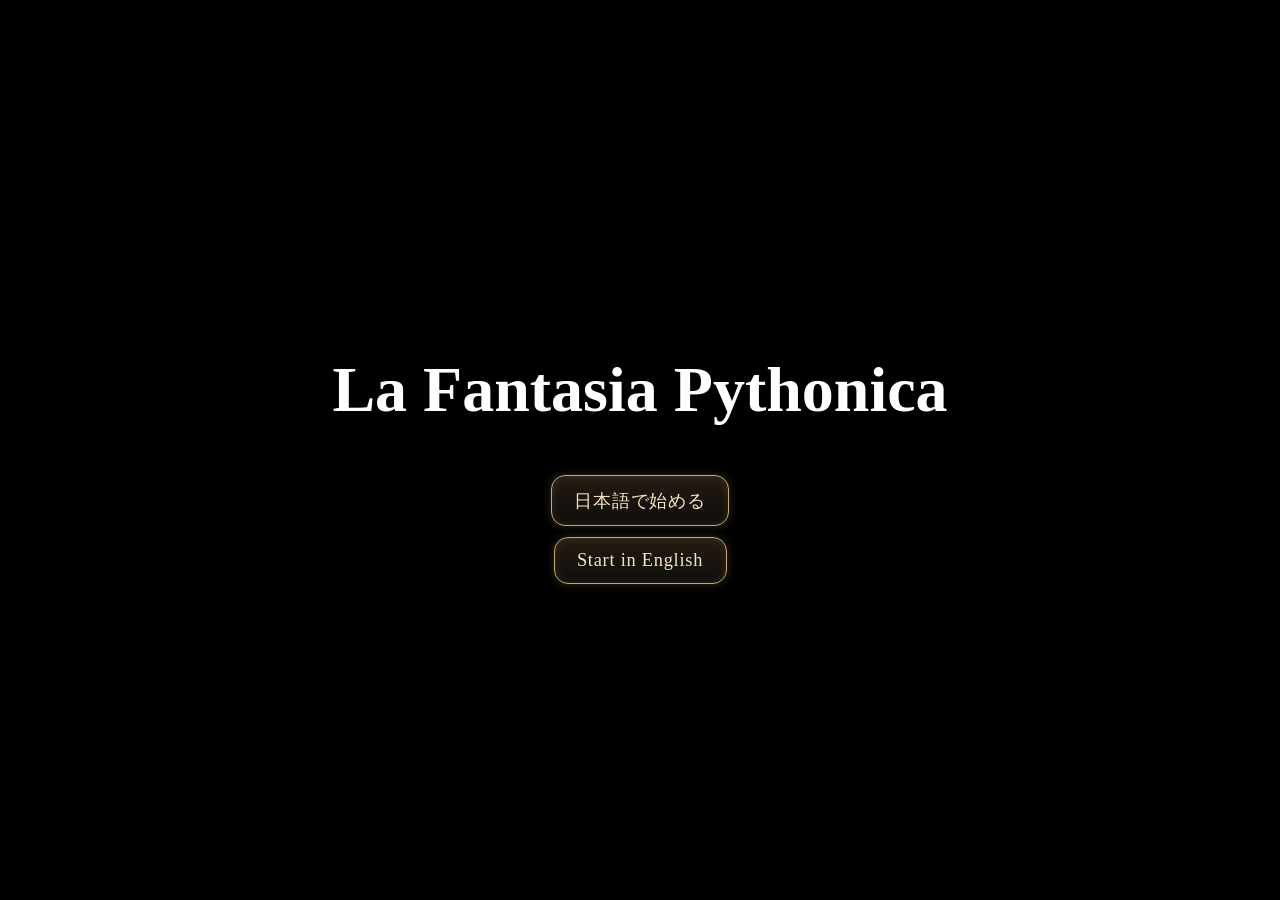
==== docs/index.html @ 89bb52f8 "tmp favicon" ====
<!DOCTYPE html>
<html lang="ja">
<head>
    <meta name="viewport" content="width=device-width, initial-scale=1.0">
    <meta charset="UTF-8">
    <title>La Fantasia Pythonica</title>
    <link rel="icon" href="assets/icons/favicon_pythonica.ico" type="image/x-icon">
    <link rel="stylesheet" href="style.css">
</head>
<body>

<div id="titleScreen">
    <h1>La Fantasia Pythonica</h1>

    <button id="startJaButton">日本語で始める</button>
    <button id="startEnButton">Start in English</button>
</div>

<div id="contractScreen" class="hidden">
    <h2 id="contractTitle"></h2>

    <div id="parchment">
        <p id="contractText"></p>

        <div id="nameAssignment">
        <span>name = "</span>

        <input
            id="nameInput"
            type="text"
            autocomplete="off"
        >

        <span>"</span>
    </div>

    <button id="signButton"></button>
    </div>
</div>

<div id="gameScreen" class="hidden">
    <div id="messageBox">
        <div id="speaker"></div>
        <div id="message"></div>
        <div id="clickHint">
            <span id="clickText"></span>
            <span id="arrow">▶︎</span>
        </div>
    </div>

    <div id="codeScreen" class="hidden">
        <div id="codePanel">
            <p id="instruction"></p>
            <div id="editor">
                <pre id="lineNumbers">1</pre>
                <textarea id="codeInput"></textarea>
            </div>
            <div id="codeButtons">
                <button id="futureSightButton"></button>
                <button id="runButton"></button>
            </div>
            <pre id="console">
                <span id="consoleText"></span>
            </pre>
            <div id="successHint" class="hidden">
                <span id="successText"></span>
                <span id="successArrow">▶︎</span>
            </div>
        </div>
    </div>

    <div id="toBeContinued" class="hidden">
        To Be Continued...
    </div>
</div>

<script src="main.js"></script>

</body>
</html>
---- docs/style.css ----
body {
    margin: 0;
    background: black;
    color: white;
    font-family: serif;
    min-height: 100vh;
}

#titleScreen,
#contractScreen,
#gameScreen {
    min-height: 100vh;
    padding: 1rem;
    box-sizing: border-box;

    display: flex;
    flex-direction: column;
    justify-content: center;
    align-items: center;
}

#codePanel,
#parchment,
#messageBox {
    width: min(90vw, 1000px);
    box-sizing: border-box;
}

.hidden {
    display: none !important;
}

.clickable {
    cursor: pointer;
}

button {
    min-width: 9rem;

    padding: 0.75rem 1.4rem;
    margin: 0;

    cursor: pointer;

    background: linear-gradient(180deg, #241b12, #0f0d0b);
    color: #f3e7c0;

    border: 1px solid #c8a96b;
    border-radius: 14px;

    font-family: serif;
    font-size: clamp(1rem, 2.5vw, 1.15rem);
    letter-spacing: 0.04em;

    box-shadow:
        inset 0 0 8px rgba(255, 230, 160, 0.12),
        0 0 8px rgba(200, 169, 107, 0.25);

    transition:
        transform 0.15s ease,
        box-shadow 0.2s ease,
        /* background 0.2s ease, */
        opacity 0.2s ease;
}

button:hover:not(:disabled) {
    background: linear-gradient(180deg, #342514, #15100b);
    box-shadow:
        inset 0 0 10px rgba(255, 230, 160, 0.18),
        0 0 16px rgba(230, 190, 80, 0.45);

    transform: translateY(-1px);
}

button:active:not(:disabled) {
    transform: scale(0.97);
}

button:disabled {
    cursor: not-allowed;
    opacity: 0.45;
}

#titleScreen button {
    margin: 0.35rem 0;
}

#instruction {
    margin: 0;
}

#codeButtons {
    display: flex;
    justify-content: center;
    gap: 1rem;
    flex-wrap: wrap;

    margin: 0;
}

#futureSightButton {
    border-color: #9b5cff;
    color: #d9c0ff;
}

#futureSightButton:hover:not(:disabled) {
    box-shadow:
        inset 0 0 10px rgba(210, 180, 255, 0.18),
        0 0 18px rgba(155, 92, 255, 0.55);
}

#runButton {
    border-color: #ffcf5a;
    color: #ffe59a;
}

#runButton:hover:not(:disabled) {
    box-shadow:
        inset 0 0 10px rgba(255, 230, 160, 0.2),
        0 0 18px rgba(255, 207, 90, 0.5);
}

#parchment {
    width: 80%;
    max-width: 600px;
    min-height: 260px;

    background: #e7d3a1;
    color: #2b1a0f;

    border: 3px solid #8a5a2b;
    border-radius: 12px;

    padding: 2rem;
    text-align: center;

    box-shadow: 0 0 30px rgba(255, 220, 120, 0.3);
}

#contractText {
    font-size: 1.2rem;
    line-height: 1.8;
}

#nameAssignment {
    margin: 2rem 0;

    display: nowrap;
    justify-content: center;
    align-items: center;
    gap: 0.2rem;

    font-family: monospace;
    font-size: 1.1rem;
}

#nameInput {
    width: min(10em, 45vw);

    font-family: monospace;
    font-size: 1.1rem;

    padding: 0.2rem 0.4rem;
    text-align: center;
}

#messageBox {
    width: 80%;
    max-width: 800px;

    border: 1px solid white;
    padding: 1.5rem;

    position: absolute;
    bottom: 3rem;
}

#speaker {
    font-weight: bold;
    margin-bottom: 1rem;
}

#message {
    line-height: 1.8;
}

#clickHint {
    margin-top: 1rem;
    text-align: right;
    font-size: 0.85rem;
    opacity: 0.7;
}

#arrow {
    display: inline-block;
    animation: blink 3s infinite;
}

@keyframes blink {
    0% {
        opacity: 0.3;
    }

    50% {
        opacity: 1;
    }

    100% {
        opacity: 0.3;
    }
}

#gameScreen {
    width: 100vw;
    position: relative;
}

#codeScreen {
    text-align: center;
}

#toBeContinued {
    position: absolute;
    top: 50%;
    left: 50%;
    transform: translate(-50%, -50%);

    font-size: 3rem;
    font-style: italic;

    animation: fadeIn 5.5s ease-out forwards;
}

@keyframes fadeIn {
    from {
        opacity: 0;
    }

    to {
        opacity: 0.8;
    }
}

#codePanel {
    width: 80vw;
    max-width: 1000px;
    height: 70vh;

    padding: 2rem;
    border: 1px solid #e7d3a1;
    text-align: center;

    /* display: grid;
    grid-template-rows: auto minmax(0, 1fr) auto auto; */
    display: flex;
    flex-direction: column;
    justify-content: center;
    gap: 0.75rem;
}

/* #editor {
    display: flex;
    width: 100%;
    height: 100%;
    min-height: 0;

    border: 1px solid #555;
    overflow: hidden;
} */
#editor {
    display: flex;
    width: 100%;
    flex: 1;

    min-height: 220px;

    border: 1px solid #555;
    overflow: hidden;
}

#lineNumbers {
    margin: 0;
    width: 2.2rem;
    padding: 1rem 0.25rem;

    line-height: 1.4;

    background: #111;
    color: gray;

    text-align: right;
    user-select: none;

    font-family: monospace;
    font-size: clamp(16px, 2vw, 20px);

    overflow: hidden;
}

#codeInput {
    flex: 1;
    overflow: auto;
    line-height: 1.4;
    white-space: pre;

    border: none;
    outline: none;

    resize: none;

    /* height: clamp(120px, 22vh, 220px); */
    height: 100%;
    box-sizing: border-box;

    font-family: monospace;
    font-size: clamp(16px, 2vw, 20px);

    padding: 1rem;
}

#console {
    margin: 0;
    margin-top: 0;
    padding: 1rem;

    width: 100%;
    min-height: clamp(100px, 16vh, 160px);

    box-sizing: border-box;
    border: 1px solid #555;
    transition: border-color 0.3s, color 0.3s;

    display: flex;
    justify-content: center;
    align-items: center;
}

#consoleText {
    white-space: pre-wrap;
    text-align: center;
    font-size: clamp(14px, 1.8vw, 20px);
    font-family: monospace;
    color: lightskyblue;
}

#console.futureSight {
    border-color: #9b5cff;
    box-shadow: 0 0 12px rgba(155, 92, 255, 0.5);
}

#console.futureSight #consoleText {
    color: mediumorchid;
}

#successHint {
    margin-top: 1rem;
    text-align: right;
    font-size: 0.85rem;
}

#successArrow {
    display: inline-block;
    animation: blink 1s infinite;
}

h1 {
    font-size: clamp(2rem, 6vw, 4rem);
    text-align: center;
}

@media (max-width: 600px) {
    #nameAssignment {
        font-size: 0.9rem;
        gap: 0.1rem;
    }

    #nameInput {
        width: 8em;
        font-size: 0.9rem;
    }

    #messageBox {
        bottom: 1rem;
        padding: 1rem;
    }

    #codePanel {
        width: 94vw;
        height: 72vh;
        min-height: 0;
        padding: 1rem;
    }

    #codeButtons {
        display: flex;
        flex-direction: row;
        gap: 0.75rem;
    }

    #futureSightButton,
    #runButton {
        width: auto;
        flex: 1;
        min-width: 0;
    }

    #toBeContinued {
        font-size: 2rem;
        text-align: center;
    }
}
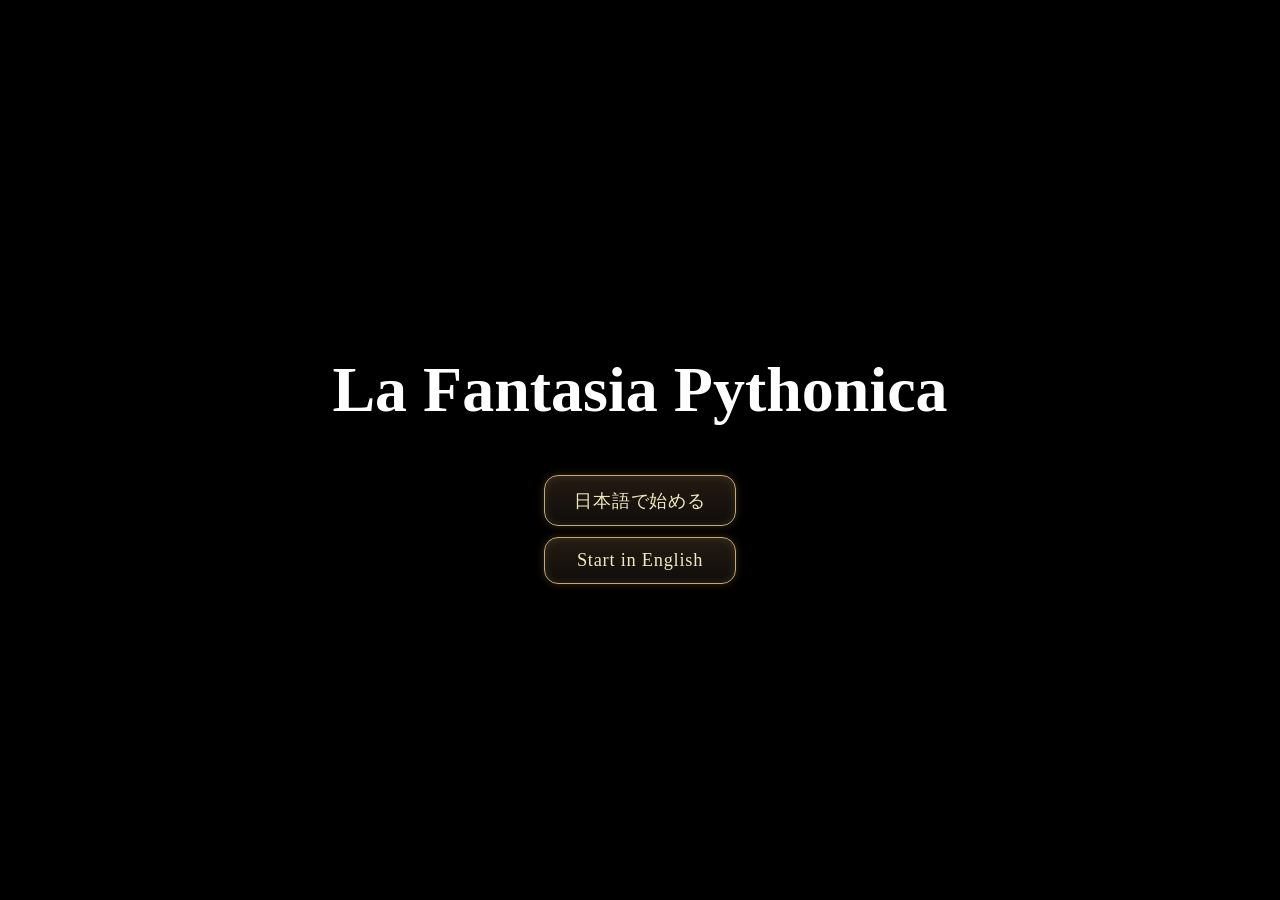
==== commit 100b0f08: "Merge pull request #1 from takuto-h/codex/pyodide-browser-execution Run learner Python code in the b" ====
--- a/docs/index.html
+++ b/docs/index.html
@@ -9,6 +9,7 @@
 </head>
 <body>
 
+<div id="flashOverlay" class="hidden"></div>
 <div id="titleScreen">
     <h1>La Fantasia Pythonica</h1>
 
@@ -74,7 +75,15 @@
     </div>
 </div>
 
+<div id="chapterTitleScreen" class="hidden">
+    <div id="chapterNumber"></div>
+    <div id="chapterTitleText"></div>
+</div>
+<script src="ui-text.js"></script>
+<script src="chapters/chapter000.js"></script>
+<script src="chapters/chapter001.js"></script>
+<script src="chapters/chapter002.js"></script>
 <script src="main.js"></script>
 
 </body>
-</html>+</html>
--- a/docs/style.css
+++ b/docs/style.css
@@ -4,13 +4,20 @@
     color: white;
     font-family: serif;
     min-height: 100vh;
+    min-height: 100dvh;
 }
 
 #titleScreen,
 #contractScreen,
 #gameScreen {
     min-height: 100vh;
-    padding: 1rem;
+    min-height: 100dvh;
+    /* padding: 1rem; */
+    padding:
+        max(1rem, env(safe-area-inset-top))
+        1rem
+        max(1rem, env(safe-area-inset-bottom))
+        1rem;
     box-sizing: border-box;
 
     display: flex;
@@ -34,6 +41,55 @@
     cursor: pointer;
 }
 
+#chapterTitleScreen {
+    position: fixed;
+    inset: 0;
+    z-index: 5000;
+
+    background: black;
+    color: #f3e7c0;
+
+    display: flex;
+    flex-direction: column;
+    justify-content: center;
+    align-items: center;
+
+    text-align: center;
+}
+
+#chapterNumber {
+    font-size: clamp(1.2rem, 4vw, 2rem);
+    letter-spacing: 0.12em;
+    opacity: 0.75;
+}
+
+#chapterTitleText {
+    margin-top: 1rem;
+    font-size: clamp(2rem, 7vw, 4rem);
+}
+
+#chapterTitleScreen.show {
+    animation: chapterTitleFade 3.0s ease-in-out forwards;
+}
+
+@keyframes chapterTitleFade {
+    0% {
+        opacity: 0;
+    }
+
+    25% {
+        opacity: 1;
+    }
+
+    75% {
+        opacity: 1;
+    }
+
+    100% {
+        opacity: 0;
+    }
+}
+
 button {
     min-width: 9rem;
 
@@ -82,6 +138,9 @@
 }
 
 #titleScreen button {
+    width: 12rem;
+    max-width: 90vw;
+    max-width: 90dvw;
     margin: 0.35rem 0;
 }
 
@@ -121,8 +180,8 @@
 }
 
 #parchment {
-    width: 80%;
-    max-width: 600px;
+    width: min(90vw, 600px);
+    max-width: 100%;
     min-height: 260px;
 
     background: #e7d3a1;
@@ -145,7 +204,7 @@
 #nameAssignment {
     margin: 2rem 0;
 
-    display: nowrap;
+    display: flex;
     justify-content: center;
     align-items: center;
     gap: 0.2rem;
@@ -164,6 +223,11 @@
     text-align: center;
 }
 
+#nameInput::placeholder {
+    font-size: 1.0rem;
+    opacity: 0.6;
+}
+
 #messageBox {
     width: 80%;
     max-width: 800px;
@@ -177,7 +241,8 @@
 
 #speaker {
     font-weight: bold;
-    margin-bottom: 1rem;
+    margin-bottom: 0.8rem;
+    min-height: 1.5em;
 }
 
 #message {
@@ -211,7 +276,7 @@
 }
 
 #gameScreen {
-    width: 100vw;
+    width: 100%;
     position: relative;
 }
 
@@ -245,28 +310,19 @@
     width: 80vw;
     max-width: 1000px;
     height: 70vh;
+    height: 70dvh;
 
     padding: 2rem;
     border: 1px solid #e7d3a1;
     text-align: center;
 
-    /* display: grid;
-    grid-template-rows: auto minmax(0, 1fr) auto auto; */
     display: flex;
     flex-direction: column;
-    justify-content: center;
+    justify-content: flex-start;
     gap: 0.75rem;
-}
-
-/* #editor {
-    display: flex;
-    width: 100%;
-    height: 100%;
-    min-height: 0;
-
-    border: 1px solid #555;
-    overflow: hidden;
-} */
+    position: relative;
+}
+
 #editor {
     display: flex;
     width: 100%;
@@ -299,6 +355,7 @@
 
 #codeInput {
     flex: 1;
+    min-height: 0px;
     overflow: auto;
     line-height: 1.4;
     white-space: pre;
@@ -309,7 +366,7 @@
     resize: none;
 
     /* height: clamp(120px, 22vh, 220px); */
-    height: 100%;
+    /* height: 100%; */
     box-sizing: border-box;
 
     font-family: monospace;
@@ -321,26 +378,61 @@
 #console {
     margin: 0;
     margin-top: 0;
-    padding: 1rem;
+    margin-bottom: 1.5rem;
 
     width: 100%;
-    min-height: clamp(100px, 16vh, 160px);
-
+    height: 9rem;
+    padding: 0.5rem 1rem;
+
+    border: 1px solid #555;
     box-sizing: border-box;
-    border: 1px solid #555;
-    transition: border-color 0.3s, color 0.3s;
-
-    display: flex;
-    justify-content: center;
-    align-items: center;
+    transition: border-color 0.3s, box-shadow 0.3s;
+
+    overflow-y: auto;
+    scrollbar-gutter: stable;
+    overflow-x: hidden;
+
+    display: block;
+    white-space: normal;
+    font-family: inherit;
 }
 
 #consoleText {
+    display: block;
     white-space: pre-wrap;
     text-align: center;
-    font-size: clamp(14px, 1.8vw, 20px);
+    line-height: 1.6;
+    font-size: clamp(14px, 1.2vw, 16px);
     font-family: monospace;
     color: lightskyblue;
+    transition: color 0.3s;
+}
+
+/* default console */
+#console::-webkit-scrollbar {
+    width: 5px;
+}
+
+#console::-webkit-scrollbar-track {
+    background: #111;
+}
+
+#console::-webkit-scrollbar-thumb {
+    background: lightskyblue;
+    border-radius: 999px;
+}
+
+#console::-webkit-scrollbar-thumb:hover {
+    background: deepskyblue;
+}
+
+/* when futureSight is active */
+#console.futureSight::-webkit-scrollbar-thumb {
+    background: mediumorchid;
+}
+
+#console.futureSight::-webkit-scrollbar-thumb:hover {
+    background: #c070ff;
 }
 
 #console.futureSight {
@@ -353,9 +445,15 @@
 }
 
 #successHint {
-    margin-top: 1rem;
+    position: absolute;
+    right: 1rem;
+    bottom: 0.5rem;
+
+    margin-top: 0;
     text-align: right;
     font-size: 0.85rem;
+
+    z-index: 10;
 }
 
 #successArrow {
@@ -368,15 +466,87 @@
     text-align: center;
 }
 
+#flashOverlay {
+    position: fixed;
+    inset: 0;
+    z-index: 9999;
+
+    background:
+        radial-gradient(
+            circle,
+            rgba(255,250,235,0.95) 0%,
+            rgba(255,248,230,0.85) 35%,
+            rgba(255,245,220,0.55) 70%,
+            rgba(255,245,220,0.2) 100%
+        );
+
+    opacity: 0;
+    pointer-events: none;
+}
+
+#flashOverlay.flash {
+    animation: flashWhite 2.5s ease-in-out forwards;
+}
+
+@keyframes flashWhite {
+    0% {
+        opacity: 0;
+    }
+
+    20% {
+        opacity: 0.45;
+    }
+
+    40% {
+        opacity: 0.75;
+    }
+
+    65% {
+        opacity: 0.75;
+    }
+
+    100% {
+        opacity: 0;
+    }
+}
+
 @media (max-width: 600px) {
+    html,
+    body {
+        overflow-x: hidden;
+    }
+
+    #parchment,
+    #messageBox,
+    #codePanel {
+        max-width: 100%;
+    }
+
+    #console {
+        height: 8.5rem;
+        padding: 0.5rem 1rem;
+        flex-shrink: 0;
+    }
+
+    #successHint {
+        right: 1rem;
+        bottom: 0.8rem;
+        font-size: 0.8rem;
+    }
+
     #nameAssignment {
-        font-size: 0.9rem;
-        gap: 0.1rem;
+        max-width: 100%;
+        overflow: hidden;
+        flex-wrap: wrap;
+        /* font-size: 0.9rem;
+        gap: 0.1rem; */
     }
 
     #nameInput {
-        width: 8em;
-        font-size: 0.9rem;
+        width: min(8em, 55vw);
+        min-width: 0;
+        /* width: 8em; */
+        /* font-size: 0.9rem; */
     }
 
     #messageBox {
@@ -386,9 +556,22 @@
 
     #codePanel {
         width: 94vw;
-        height: 72vh;
+        width: 94dvw;
+        max-width: 100%;
+        height: auto;
+        min-height: 72vh;
+        min-height: 72dvh;
+        padding: 1rem;
+    }
+
+    #editor {
+        flex: none;
+        height: 220px;
         min-height: 0;
-        padding: 1rem;
+    }
+
+    #codeInput {
+        min-height: 0;
     }
 
     #codeButtons {
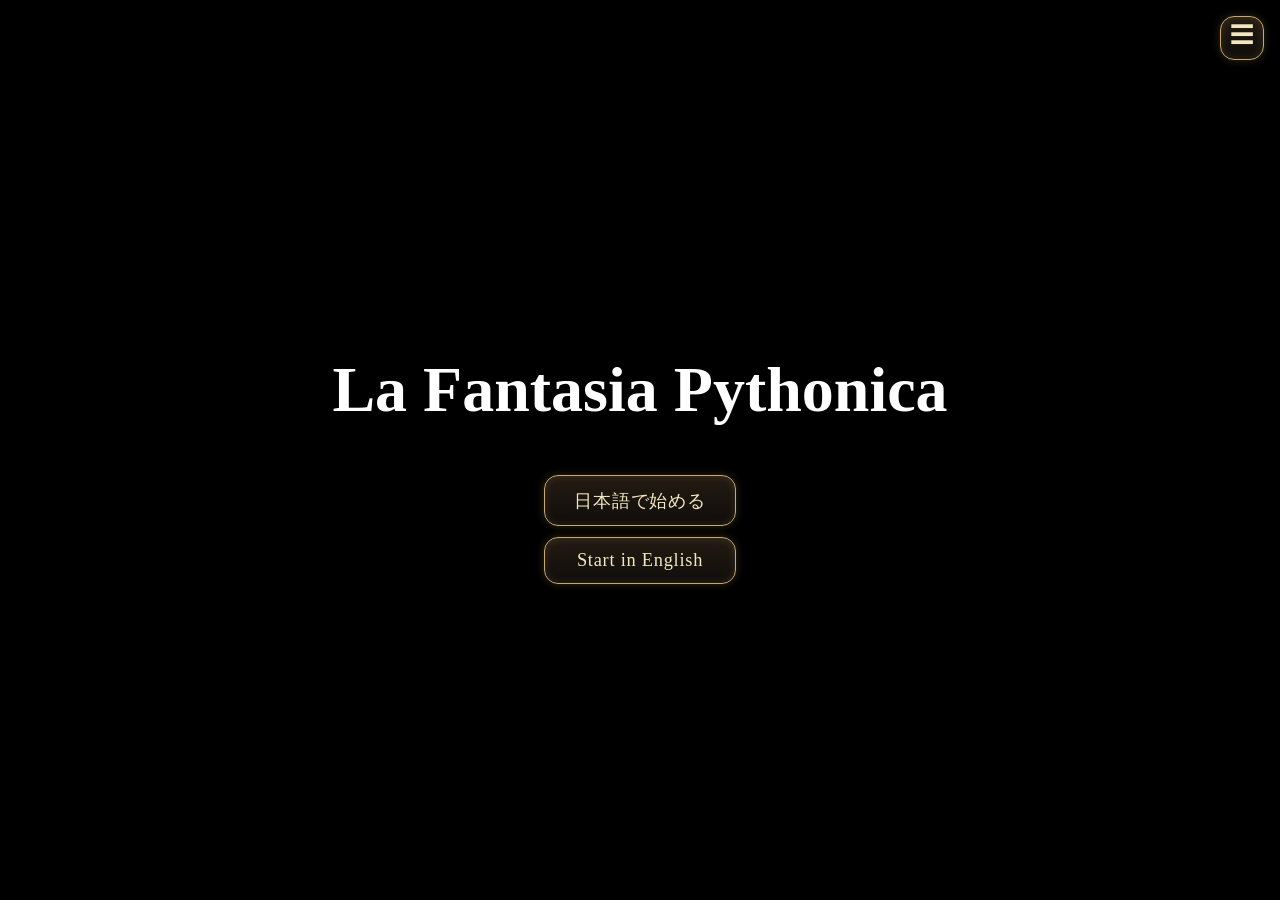
==== commit ade4638f: "Refine hamburger menu" ====
--- a/docs/index.html
+++ b/docs/index.html
@@ -4,10 +4,118 @@
     <meta name="viewport" content="width=device-width, initial-scale=1.0">
     <meta charset="UTF-8">
     <title>La Fantasia Pythonica</title>
-    <link rel="icon" href="assets/icons/favicon_pythonica.ico" type="image/x-icon">
-    <link rel="stylesheet" href="style.css">
+    <link rel="icon" href="./assets/icons/favicon_pythonica.ico" type="image/x-icon">
+    <link rel="stylesheet" href="./css/style.css">
+    <link rel="stylesheet" href="./css/game.css">
 </head>
 <body>
+
+<button
+    id="menuButton"
+    class="menu-button"
+    type="button"
+    aria-label="Open menu"
+    aria-expanded="false"
+>
+    <span aria-hidden="true">☰</span>
+</button>
+
+<div
+    id="menuOverlay"
+    class="menu-overlay hidden"
+>
+    <nav
+        id="sideMenu"
+        class="side-menu"
+        aria-label="Main menu"
+    >
+        <div class="side-menu-header">
+            <h2 id="menuTitle">Menu</h2>
+
+            <button
+                id="closeMenuButton"
+                class="close-menu-button"
+                type="button"
+                aria-label="Close menu"
+            >
+                ×
+            </button>
+        </div>
+
+        <button
+            id="memoryButton"
+            class="menu-item menu-item-button"
+            type="button"
+        >
+            Memory
+        </button>
+
+        <a
+            id="grimoireLink"
+            class="menu-item"
+            href="./grimoire.html"
+        >
+            Grimoire / 魔導書
+        </a>
+    </nav>
+</div>
+
+<div
+    id="memoryModal"
+    class="memory-modal hidden"
+>
+    <section
+        class="memory-dialog"
+        role="dialog"
+        aria-modal="true"
+        aria-labelledby="memoryTitle"
+    >
+        <header class="memory-header">
+            <h2 id="memoryTitle">Memory</h2>
+
+            <button
+                id="closeMemoryButton"
+                class="memory-close-button"
+                type="button"
+                aria-label="Close"
+            >
+                ×
+            </button>
+        </header>
+
+        <p id="memoryDescription" class="memory-description">
+            魔導書に刻まれた記憶
+        </p>
+
+        <div id="memoryChapterList" class="memory-chapter-list"></div>
+    </section>
+</div>
+
+<div
+    id="replayQuestionModal"
+    class="replay-question-modal hidden"
+>
+    <section
+        class="replay-question-dialog"
+        role="dialog"
+        aria-modal="true"
+        aria-labelledby="replayQuestionText"
+    >
+        <p id="replayQuestionText"></p>
+
+        <div class="replay-question-actions">
+            <button
+                id="playQuestionButton"
+                type="button"
+            ></button>
+
+            <button
+                id="skipQuestionButton"
+                type="button"
+            ></button>
+        </div>
+    </section>
+</div>
 
 <div id="flashOverlay" class="hidden"></div>
 <div id="titleScreen">
@@ -79,11 +187,11 @@
     <div id="chapterNumber"></div>
     <div id="chapterTitleText"></div>
 </div>
-<script src="ui-text.js"></script>
-<script src="chapters/chapter000.js"></script>
-<script src="chapters/chapter001.js"></script>
-<script src="chapters/chapter002.js"></script>
-<script src="main.js"></script>
+<script src="./js/ui-text.js"></script>
+<script src="./js/chapters/chapter000.js"></script>
+<script src="./js/chapters/chapter001.js"></script>
+<script src="./js/chapters/chapter002.js"></script>
+<script src="./js/main.js"></script>
 
 </body>
 </html>
--- a/docs/css/style.css
+++ b/docs/css/style.css
@@ -0,0 +1,1004 @@
+body {
+    margin: 0;
+    background: black;
+    color: white;
+    font-family: serif;
+    min-height: 100vh;
+    min-height: 100dvh;
+}
+
+#titleScreen,
+#contractScreen,
+#gameScreen {
+    min-height: 100vh;
+    min-height: 100dvh;
+    /* padding: 1rem; */
+    padding:
+        max(1rem, env(safe-area-inset-top))
+        1rem
+        max(1rem, env(safe-area-inset-bottom))
+        1rem;
+    box-sizing: border-box;
+
+    display: flex;
+    flex-direction: column;
+    justify-content: center;
+    align-items: center;
+}
+
+#codePanel,
+#parchment,
+#messageBox {
+    width: min(90vw, 1000px);
+    box-sizing: border-box;
+}
+
+.hidden {
+    display: none !important;
+}
+
+.clickable {
+    cursor: pointer;
+}
+
+#chapterTitleScreen {
+    position: fixed;
+    inset: 0;
+    z-index: 5000;
+
+    background: black;
+    color: #f3e7c0;
+
+    display: flex;
+    flex-direction: column;
+    justify-content: center;
+    align-items: center;
+
+    text-align: center;
+}
+
+#chapterNumber {
+    font-size: clamp(1.2rem, 4vw, 2rem);
+    letter-spacing: 0.12em;
+    opacity: 0.75;
+}
+
+#chapterTitleText {
+    margin-top: 1rem;
+    font-size: clamp(2rem, 7vw, 4rem);
+}
+
+#chapterTitleScreen.show {
+    animation: chapterTitleFade 3.0s ease-in-out forwards;
+}
+
+@keyframes chapterTitleFade {
+    0% {
+        opacity: 0;
+    }
+
+    25% {
+        opacity: 1;
+    }
+
+    75% {
+        opacity: 1;
+    }
+
+    100% {
+        opacity: 0;
+    }
+}
+
+button {
+    min-width: 9rem;
+
+    padding: 0.75rem 1.4rem;
+    margin: 0;
+
+    cursor: pointer;
+
+    background: linear-gradient(180deg, #241b12, #0f0d0b);
+    color: #f3e7c0;
+
+    border: 1px solid #c8a96b;
+    border-radius: 14px;
+
+    font-family: serif;
+    font-size: clamp(1rem, 2.5vw, 1.15rem);
+    letter-spacing: 0.04em;
+
+    box-shadow:
+        inset 0 0 8px rgba(255, 230, 160, 0.12),
+        0 0 8px rgba(200, 169, 107, 0.25);
+
+    transition:
+        transform 0.15s ease,
+        box-shadow 0.2s ease,
+        /* background 0.2s ease, */
+        opacity 0.2s ease;
+}
+
+button:hover:not(:disabled) {
+    background: linear-gradient(180deg, #342514, #15100b);
+    box-shadow:
+        inset 0 0 10px rgba(255, 230, 160, 0.18),
+        0 0 16px rgba(230, 190, 80, 0.45);
+
+    transform: translateY(-1px);
+}
+
+button:active:not(:disabled) {
+    transform: scale(0.97);
+}
+
+button:disabled {
+    cursor: not-allowed;
+    opacity: 0.45;
+}
+
+#titleScreen button {
+    width: 12rem;
+    max-width: 90vw;
+    max-width: 90dvw;
+    margin: 0.35rem 0;
+}
+
+#instruction {
+    margin: 0;
+}
+
+#codeButtons {
+    display: flex;
+    justify-content: center;
+    gap: 1rem;
+    flex-wrap: wrap;
+
+    margin: 0;
+}
+
+#futureSightButton {
+    border-color: #9b5cff;
+    color: #d9c0ff;
+}
+
+#futureSightButton:hover:not(:disabled) {
+    box-shadow:
+        inset 0 0 10px rgba(210, 180, 255, 0.18),
+        0 0 18px rgba(155, 92, 255, 0.55);
+}
+
+#runButton {
+    border-color: #ffcf5a;
+    color: #ffe59a;
+}
+
+#runButton:hover:not(:disabled) {
+    box-shadow:
+        inset 0 0 10px rgba(255, 230, 160, 0.2),
+        0 0 18px rgba(255, 207, 90, 0.5);
+}
+
+#parchment {
+    width: min(90vw, 600px);
+    max-width: 100%;
+    min-height: 260px;
+
+    background: #e7d3a1;
+    color: #2b1a0f;
+
+    border: 3px solid #8a5a2b;
+    border-radius: 12px;
+
+    padding: 2rem;
+    text-align: center;
+
+    box-shadow: 0 0 30px rgba(255, 220, 120, 0.3);
+}
+
+#contractText {
+    font-size: 1.2rem;
+    line-height: 1.8;
+}
+
+#nameAssignment {
+    margin: 2rem 0;
+
+    display: flex;
+    justify-content: center;
+    align-items: center;
+    gap: 0.2rem;
+
+    font-family: monospace;
+    font-size: 1.1rem;
+}
+
+#nameInput {
+    width: min(10em, 45vw);
+
+    font-family: monospace;
+    font-size: 1.1rem;
+
+    padding: 0.2rem 0.4rem;
+    text-align: center;
+}
+
+#nameInput::placeholder {
+    font-size: 1.0rem;
+    opacity: 0.6;
+}
+
+#messageBox {
+    width: 80%;
+    max-width: 800px;
+
+    border: 1px solid white;
+    padding: 1.5rem;
+
+    position: absolute;
+    bottom: 3rem;
+}
+
+#speaker {
+    font-weight: bold;
+    margin-bottom: 0.8rem;
+    min-height: 1.5em;
+}
+
+#message {
+    line-height: 1.8;
+}
+
+#clickHint {
+    margin-top: 1rem;
+    text-align: right;
+    font-size: 0.85rem;
+    opacity: 0.7;
+}
+
+#arrow {
+    display: inline-block;
+    animation: blink 3s infinite;
+}
+
+@keyframes blink {
+    0% {
+        opacity: 0.3;
+    }
+
+    50% {
+        opacity: 1;
+    }
+
+    100% {
+        opacity: 0.3;
+    }
+}
+
+#gameScreen {
+    width: 100%;
+    position: relative;
+}
+
+#codeScreen {
+    text-align: center;
+}
+
+#toBeContinued {
+    position: absolute;
+    top: 50%;
+    left: 50%;
+    transform: translate(-50%, -50%);
+
+    font-size: 3rem;
+    font-style: italic;
+
+    animation: fadeIn 5.5s ease-out forwards;
+}
+
+@keyframes fadeIn {
+    from {
+        opacity: 0;
+    }
+
+    to {
+        opacity: 0.8;
+    }
+}
+
+#codePanel {
+    width: 80vw;
+    max-width: 1000px;
+    height: 70vh;
+    height: 70dvh;
+
+    padding: 2rem;
+    border: 1px solid #e7d3a1;
+    text-align: center;
+
+    display: flex;
+    flex-direction: column;
+    justify-content: flex-start;
+    gap: 0.75rem;
+    position: relative;
+}
+
+#editor {
+    display: flex;
+    width: 100%;
+    flex: 1;
+
+    min-height: 220px;
+
+    border: 1px solid #555;
+    overflow: hidden;
+}
+
+#lineNumbers {
+    margin: 0;
+    width: 2.2rem;
+    padding: 1rem 0.25rem;
+
+    line-height: 1.4;
+
+    background: #111;
+    color: gray;
+
+    text-align: right;
+    user-select: none;
+
+    font-family: monospace;
+    font-size: clamp(16px, 2vw, 20px);
+
+    overflow: hidden;
+}
+
+#codeInput {
+    flex: 1;
+    min-height: 0px;
+    overflow: auto;
+    line-height: 1.4;
+    white-space: pre;
+
+    border: none;
+    outline: none;
+
+    resize: none;
+
+    /* height: clamp(120px, 22vh, 220px); */
+    /* height: 100%; */
+    box-sizing: border-box;
+
+    font-family: monospace;
+    font-size: clamp(16px, 2vw, 20px);
+
+    padding: 1rem;
+}
+
+#console {
+    margin: 0;
+    margin-top: 0;
+    margin-bottom: 1.5rem;
+
+    width: 100%;
+    height: 9rem;
+    padding: 0.5rem 1rem;
+
+    border: 1px solid #555;
+    box-sizing: border-box;
+    transition: border-color 0.3s, box-shadow 0.3s;
+
+    overflow-y: auto;
+    scrollbar-gutter: stable;
+    overflow-x: hidden;
+
+    display: block;
+    white-space: normal;
+    font-family: inherit;
+}
+
+#consoleText {
+    display: block;
+    white-space: pre-wrap;
+    text-align: center;
+    line-height: 1.6;
+    font-size: clamp(14px, 1.2vw, 16px);
+    font-family: monospace;
+    color: lightskyblue;
+    transition: color 0.3s;
+}
+
+/* default console */
+#console::-webkit-scrollbar {
+    width: 5px;
+}
+
+#console::-webkit-scrollbar-track {
+    background: #111;
+}
+
+#console::-webkit-scrollbar-thumb {
+    background: lightskyblue;
+    border-radius: 999px;
+}
+
+#console::-webkit-scrollbar-thumb:hover {
+    background: deepskyblue;
+}
+
+/* when futureSight is active */
+#console.futureSight::-webkit-scrollbar-thumb {
+    background: mediumorchid;
+}
+
+#console.futureSight::-webkit-scrollbar-thumb:hover {
+    background: #c070ff;
+}
+
+#console.futureSight {
+    border-color: #9b5cff;
+    box-shadow: 0 0 12px rgba(155, 92, 255, 0.5);
+}
+
+#console.futureSight #consoleText {
+    color: mediumorchid;
+}
+
+#successHint {
+    position: absolute;
+    right: 1rem;
+    bottom: 0.5rem;
+
+    margin-top: 0;
+    text-align: right;
+    font-size: 0.85rem;
+
+    z-index: 10;
+}
+
+#successArrow {
+    display: inline-block;
+    animation: blink 1s infinite;
+}
+
+h1 {
+    font-size: clamp(2rem, 6vw, 4rem);
+    text-align: center;
+}
+
+#flashOverlay {
+    position: fixed;
+    inset: 0;
+    z-index: 9999;
+
+    background:
+        radial-gradient(
+            circle,
+            rgba(255,250,235,0.95) 0%,
+            rgba(255,248,230,0.85) 35%,
+            rgba(255,245,220,0.55) 70%,
+            rgba(255,245,220,0.2) 100%
+        );
+
+    opacity: 0;
+    pointer-events: none;
+}
+
+#flashOverlay.flash {
+    animation: flashWhite 2.5s ease-in-out forwards;
+}
+
+@keyframes flashWhite {
+    0% {
+        opacity: 0;
+    }
+
+    20% {
+        opacity: 0.45;
+    }
+
+    40% {
+        opacity: 0.75;
+    }
+
+    65% {
+        opacity: 0.75;
+    }
+
+    100% {
+        opacity: 0;
+    }
+}
+
+.menu-button {
+    position: fixed;
+    top: max(1rem, env(safe-area-inset-top));
+    right: max(1rem, env(safe-area-inset-right));
+    z-index: 1000;
+
+    display: flex;
+    align-items: center;
+    justify-content: center;
+
+    min-width: 2.75rem;
+    min-height: 2.75rem;
+    padding: 0;
+    margin: 0;
+
+    font-size: 1.5rem;
+    line-height: 1;
+}
+
+.menu-button > span[aria-hidden="true"] {
+    transform: translateY(-3px);
+}
+
+.menu-overlay {
+    position: fixed;
+    inset: 0;
+    z-index: 1100;
+
+    background: rgba(0, 0, 0, 0.65);
+}
+
+.side-menu {
+    position: absolute;
+    top: 0;
+    right: 0;
+
+    width: min(82vw, 340px);
+    height: 100%;
+
+    padding:
+        max(1rem, env(safe-area-inset-top))
+        1.25rem
+        max(1rem, env(safe-area-inset-bottom));
+
+    box-sizing: border-box;
+
+    background:
+        linear-gradient(
+            180deg,
+            rgba(36, 30, 23, 0.98),
+            rgba(12, 11, 10, 0.98)
+        );
+
+    border-left: 1px solid rgba(240, 210, 130, 0.45);
+
+    box-shadow: -8px 0 30px rgba(0, 0, 0, 0.6);
+}
+
+.side-menu-header {
+    display: flex;
+    align-items: center;
+    justify-content: space-between;
+
+    margin-bottom: 1.5rem;
+}
+
+.side-menu-header h2 {
+    margin: 0;
+
+    color: #f4dfaa;
+    font-size: 1.4rem;
+}
+
+.close-menu-button {
+    border: none;
+
+    background: transparent;
+    color: white;
+
+    font-size: 2rem;
+    line-height: 1;
+
+    min-width: 0;
+    width: auto;
+    height: auto;
+    padding: 0;
+    margin: 0;
+    box-shadow: none;
+
+    cursor: pointer;
+}
+
+.menu-item {
+    display: block;
+
+    padding: 1rem;
+
+    border-top: 1px solid rgba(255, 255, 255, 0.15);
+
+    color: #fff4d2;
+    text-decoration: none;
+    font-size: 1.1rem;
+}
+
+.menu-item:last-child {
+    border-bottom: 1px solid rgba(255, 255, 255, 0.15);
+}
+
+.menu-item:hover,
+.menu-item:focus-visible {
+    background: rgba(244, 223, 170, 0.12);
+}
+
+.replay-question-modal {
+    position: fixed;
+    inset: 0;
+    z-index: 6000;
+
+    display: flex;
+    align-items: center;
+    justify-content: center;
+
+    padding: 1rem;
+    box-sizing: border-box;
+
+    background: rgba(0, 0, 0, 0.72);
+}
+
+.replay-question-dialog {
+    width: min(90vw, 520px);
+    padding: 2rem;
+
+    box-sizing: border-box;
+
+    border: 1px solid rgba(200, 169, 107, 0.75);
+    border-radius: 14px;
+
+    background:
+        linear-gradient(
+            180deg,
+            rgba(45, 34, 21, 0.98),
+            rgba(15, 12, 9, 0.99)
+        );
+
+    color: #f3e7c0;
+    text-align: center;
+
+    box-shadow:
+        0 0 30px rgba(200, 169, 107, 0.25),
+        inset 0 0 20px rgba(255, 230, 160, 0.06);
+}
+
+.replay-question-dialog p {
+    margin-top: 0;
+    margin-bottom: 1.5rem;
+
+    font-size: 1.15rem;
+    line-height: 1.7;
+}
+
+.replay-question-actions {
+    display: flex;
+    justify-content: center;
+    gap: 1rem;
+}
+
+.menu-item-button {
+    width: 100%;
+    min-width: 0;
+    margin: 0;
+    padding: 1rem;
+
+    border-right: none;
+    border-left: none;
+    border-bottom: none;
+    border-radius: 0;
+
+    background: transparent;
+    box-shadow: none;
+
+    font-size: 1.1rem;
+    text-align: left;
+}
+
+.menu-item-button:hover:not(:disabled) {
+    background: rgba(244, 223, 170, 0.12);
+    box-shadow: none;
+    transform: none;
+}
+
+
+/* Memory */
+
+.memory-modal {
+    position: fixed;
+    inset: 0;
+    z-index: 6000;
+
+    display: flex;
+    justify-content: center;
+    align-items: center;
+
+    padding: 1rem;
+    box-sizing: border-box;
+
+    background: rgba(0, 0, 0, 0.82);
+    backdrop-filter: blur(4px);
+}
+
+.memory-dialog {
+    width: min(92vw, 720px);
+    max-height: min(85vh, 800px);
+    max-height: min(85dvh, 800px);
+
+    padding: 2rem;
+    box-sizing: border-box;
+
+    overflow-y: auto;
+
+    border: 1px solid rgba(200, 169, 107, 0.65);
+    border-radius: 14px;
+
+    background:
+        radial-gradient(
+            circle at top,
+            rgba(62, 47, 27, 0.98),
+            rgba(14, 11, 8, 0.99) 65%
+        );
+
+    color: #f3e7c0;
+
+    box-shadow:
+        0 0 40px rgba(200, 169, 107, 0.22),
+        inset 0 0 30px rgba(255, 230, 160, 0.05);
+}
+
+.memory-header {
+    display: flex;
+    justify-content: space-between;
+    align-items: center;
+
+    padding-bottom: 1rem;
+    border-bottom: 1px solid rgba(200, 169, 107, 0.35);
+}
+
+.memory-header h2 {
+    margin: 0;
+
+    font-size: clamp(2rem, 6vw, 3.3rem);
+    letter-spacing: 0.12em;
+}
+
+.memory-close-button {
+    width: auto;
+    min-width: 0;
+
+    padding: 0;
+    margin: 0;
+
+    border: none;
+    background: transparent;
+    box-shadow: none;
+
+    color: #f3e7c0;
+    font-size: 2.2rem;
+    line-height: 1;
+}
+
+.memory-close-button:hover:not(:disabled) {
+    background: transparent;
+    box-shadow: none;
+    transform: none;
+}
+
+.memory-description {
+    margin: 1rem 0 1.5rem;
+
+    color: #cdbd93;
+    font-style: italic;
+    text-align: center;
+}
+
+.memory-chapter-list {
+    display: flex;
+    flex-direction: column;
+}
+
+.memory-chapter-button {
+    width: 100%;
+    min-width: 0;
+
+    padding: 1.4rem 1rem;
+    margin: 0;
+
+    border: none;
+    border-bottom: 1px solid rgba(200, 169, 107, 0.28);
+    border-radius: 0;
+
+    background: transparent;
+    box-shadow: none;
+
+    color: #f3e7c0;
+    text-align: left;
+}
+
+.memory-chapter-button:first-child {
+    border-top: 1px solid rgba(200, 169, 107, 0.28);
+}
+
+.memory-chapter-button:hover:not(:disabled) {
+    background: rgba(232, 202, 128, 0.08);
+    box-shadow: inset 3px 0 0 #d7b760;
+    transform: none;
+}
+
+.memory-chapter-number {
+    display: block;
+
+    font-size: 1.15rem;
+    letter-spacing: 0.08em;
+}
+
+.memory-chapter-title {
+    display: block;
+
+    margin-top: 0.45rem;
+
+    color: #cfbd8c;
+    font-size: 0.95rem;
+    font-style: italic;
+}
+
+.memory-chapter-button:disabled {
+    color: #777;
+    opacity: 0.45;
+}
+
+
+/* Replay exercise choice */
+
+.replay-question-modal {
+    position: fixed;
+    inset: 0;
+    z-index: 7000;
+
+    display: flex;
+    justify-content: center;
+    align-items: center;
+
+    padding: 1rem;
+    box-sizing: border-box;
+
+    background: rgba(0, 0, 0, 0.78);
+}
+
+.replay-question-dialog {
+    width: min(92vw, 520px);
+
+    padding: 2rem;
+    box-sizing: border-box;
+
+    border: 1px solid rgba(200, 169, 107, 0.75);
+    border-radius: 14px;
+
+    background:
+        linear-gradient(
+            180deg,
+            rgba(46, 35, 22, 0.99),
+            rgba(14, 11, 8, 0.99)
+        );
+
+    color: #f3e7c0;
+    text-align: center;
+
+    box-shadow: 0 0 35px rgba(200, 169, 107, 0.24);
+}
+
+.replay-question-dialog p {
+    margin: 0 0 1.5rem;
+
+    font-size: 1.15rem;
+    line-height: 1.7;
+}
+
+.replay-question-actions {
+    display: flex;
+    justify-content: center;
+    gap: 1rem;
+}
+
+@media (max-width: 600px) {
+    html,
+    body {
+        overflow-x: hidden;
+    }
+
+    #parchment,
+    #messageBox,
+    #codePanel {
+        max-width: 100%;
+    }
+
+    #console {
+        height: 8.5rem;
+        padding: 0.5rem 1rem;
+        flex-shrink: 0;
+    }
+
+    #successHint {
+        right: 1rem;
+        bottom: 0.8rem;
+        font-size: 0.8rem;
+    }
+
+    #nameAssignment {
+        max-width: 100%;
+        overflow: hidden;
+        flex-wrap: wrap;
+        /* font-size: 0.9rem;
+        gap: 0.1rem; */
+    }
+
+    #nameInput {
+        width: min(8em, 55vw);
+        min-width: 0;
+        /* width: 8em; */
+        /* font-size: 0.9rem; */
+    }
+
+    #messageBox {
+        bottom: 1rem;
+        padding: 1rem;
+    }
+
+    #codePanel {
+        width: 94vw;
+        width: 94dvw;
+        max-width: 100%;
+        height: auto;
+        min-height: 72vh;
+        min-height: 72dvh;
+        padding: 1rem;
+    }
+
+    #editor {
+        flex: none;
+        height: 220px;
+        min-height: 0;
+    }
+
+    #codeInput {
+        min-height: 0;
+    }
+
+    #codeButtons {
+        display: flex;
+        flex-direction: row;
+        gap: 0.75rem;
+    }
+
+    #futureSightButton,
+    #runButton {
+        width: auto;
+        flex: 1;
+        min-width: 0;
+    }
+
+    #toBeContinued {
+        font-size: 2rem;
+        text-align: center;
+    }
+
+    .replay-question-actions {
+        flex-direction: column;
+    }
+
+    .replay-question-actions button {
+        width: 100%;
+    }
+
+    .memory-dialog {
+        padding: 1.25rem;
+    }
+
+    .replay-question-actions {
+        flex-direction: column;
+    }
+
+    .replay-question-actions button {
+        width: 100%;
+    }
+}
